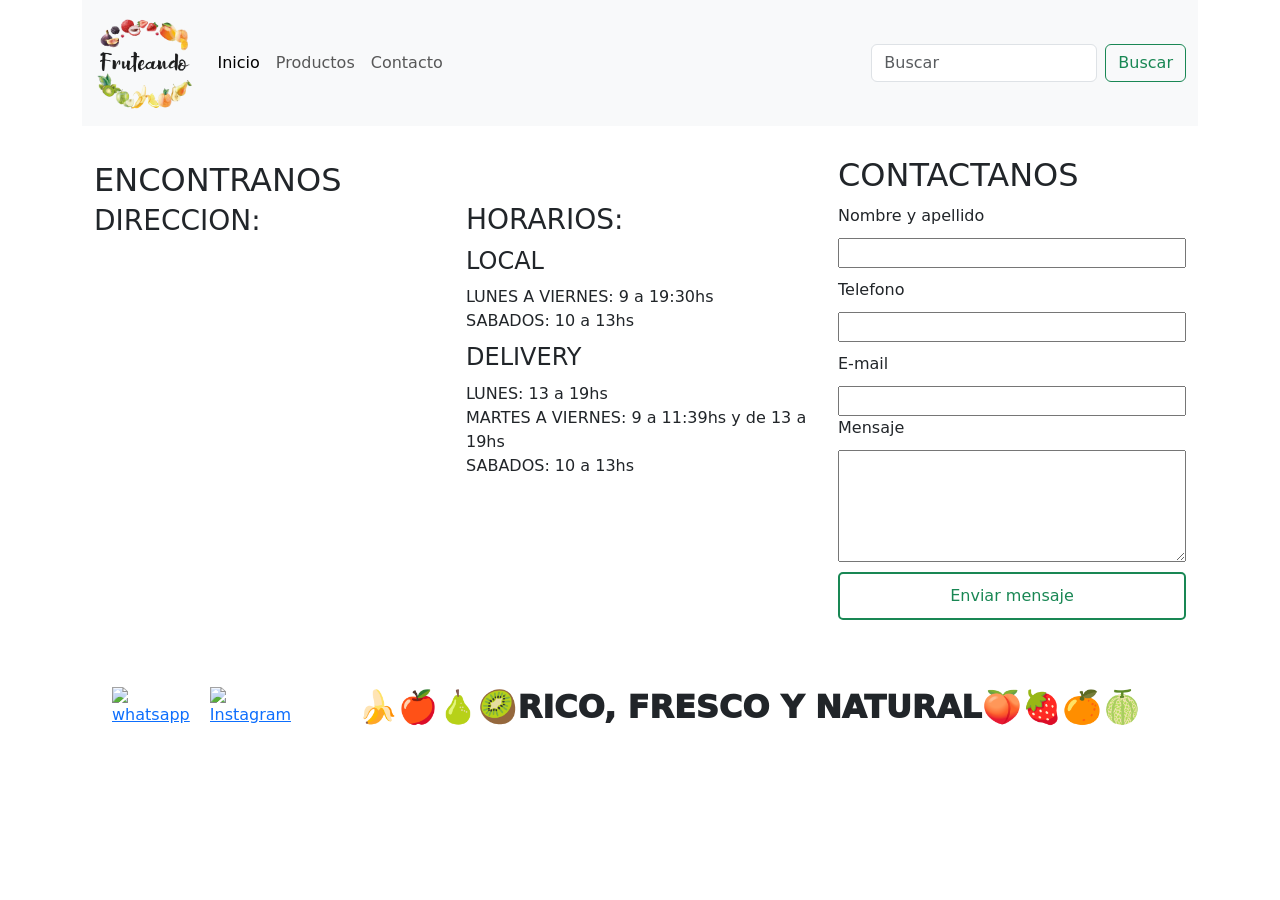
==== html/contacto.html @ 4e41fc2d "[M] Primera version - Estilos basicos, archivos html e imagenes" ====
<!DOCTYPE html>
<html lang="en">
<head>
    <meta charset="utf-8">
    <meta name="viewport" content="width=device-width, initial-scale=1">
    <link href="https://fonts.googleapis.com/css2?family=Nunito:ital,wght@0,200..1000;1,200..1000&display=swap" rel="stylesheet">
    <title>FRUTEANDO</title>
    <link href="https://cdn.jsdelivr.net/npm/bootstrap@5.3.3/dist/css/bootstrap.min.css" rel="stylesheet" integrity="sha384-QWTKZyjpPEjISv5WaRU9OFeRpok6YctnYmDr5pNlyT2bRjXh0JMhjY6hW+ALEwIH" crossorigin="anonymous">
    <link rel="stylesheet" href="../css/style.css">
</head>
<body>
    <div class="container">
        <header class="header">
            <nav class="navbar navbar-expand-lg bg-body-tertiary">
                <div class="container-fluid">
                    <a class="navbar-brand" href="../index.html">
                        <img src="../assets/logo.png" alt="Bootstrap" width="auto" height="100">
                    </a>
                <button class="navbar-toggler" type="button" data-bs-toggle="collapse" data-bs-target="#navbarSupportedContent" aria-controls="navbarSupportedContent" aria-expanded="false" aria-label="Toggle navigation">
                    <span class="navbar-toggler-icon"></span>
                </button>
                <div class="collapse navbar-collapse" id="navbarSupportedContent">
                    <ul class="navbar-nav me-auto mb-2 mb-lg-0">
                    <li class="nav-item">
                        <a class="nav-link active" aria-current="page" href="../index.html">Inicio</a>
                    </li>
                    <li class="nav-item">
                        <a class="nav-link" href="./productos.html">Productos</a>
                    </li>
                    <li class="nav-item">
                        <a class="nav-link" href="./contacto.html">Contacto</a>
                    </li>
                    </ul>
                    <form class="d-flex" role="search">
                    <input class="form-control me-2" type="search" placeholder="Buscar" aria-label="Buscar">
                    <button class="btn btn-outline-success" type="submit">Buscar</button>
                    </form>
                </div>
                </div>
            </nav>
        </header>
        <main class="main-contacto row">
            <section class="informacion col-lg-4 col-md-6 col-sm-12">
                <p class="titulo">ENCONTRANOS</p>
                <article class="direccion">
                    <h3>DIRECCION:</h3> 
                    <iframe class="mapa" src="https://www.google.com/maps/embed?pb=!1m18!1m12!1m3!1d426.3848654372476!2d-61.50322990262303!3d-31.246238425118882!2m3!1f0!2f0!3f0!3m2!1i1024!2i768!4f13.1!3m3!1m2!1s0x95caae22a4b0e135%3A0xf48627132b91624c!2sCarlos%20Pellegrini%201169%2C%20S2300GWB%20Rafaela%2C%20Santa%20Fe!5e0!3m2!1ses-419!2sar!4v1716694218519!5m2!1ses-419!2sar" width="600" height="450" style="border:0;" allowfullscreen="" loading="lazy" referrerpolicy="no-referrer-when-downgrade"></iframe>
                </article>
            </section>
            <section class="horarios col-lg-4 col-md-6 col-sm-12">
                <article>
                    <h3 >HORARIOS:</h3>
                    <div>
                        <h4>LOCAL</h4>
                        <p>
                            LUNES A VIERNES: 9 a 19:30hs <br>
                            SABADOS: 10 a 13hs
                        </p>
                    </div>
                    <div>
                        <h4>DELIVERY</h4>
                        <p>
                            LUNES: 13 a 19hs <br>
                            MARTES A VIERNES: 9 a 11:39hs y de 13 a 19hs <br>
                            SABADOS: 10 a 13hs
                        </p>
                    </div>
                </article>
            </section>
            <section class="contacto col-lg-4 col-md-6 col-sm-12">
                <h2 class="titulo">CONTACTANOS</h2>
                <form action="form.php" method="POST">
                    <div>
                        <label for="NOMBRE Y APELLIDO">Nombre y apellido</label>
                        <input type="text" name="NOMBRE Y APELLIDO" id="NOMBRE Y APELLIDO">
                    </div>
                    <div>
                        <label for="TELEFONO">Telefono</label>
                        <input type="text" name="TELEFONO" id="TELEFONO">
                    </div>
                    <div>
                        <label for="E-MAIL">E-mail</label>
                        <input type="email" name="E-MAIL" id="E-MAIL">
                    </div>
                    <div>
                        <P>Mensaje</P>
                        <textarea name="" id="" cols="30" rows="10"></textarea>
                        <input class="enviar-mensaje" type="submit" value="Enviar mensaje">
                    </div>                           
                </form>
            </section>
        </main>
        <footer>
            <div class="redes">
            <a href="https://api.whatsapp.com/message/DX2YOBP3F5WQN1?autoload=1&app_absent=0"><img src="../assets/whatsapp.svg" alt="whatsapp"></a>
            <a href="https://www.instagram.com/fruteando_/"><img src="../assets/instagram.svg" alt="Instagram"></a>
            </div>
            <div class="eslogan">
            <p >🍌🍎🍐🥝RICO, FRESCO Y NATURAL🍑🍓🍊🍈</p>
            </div>
        </footer> 
    </div>  
</body>
</html>
---- css/style.css ----
.header{
  position: sticky;
  top: 0;
  z-index: 1}
aside{
    display: flex;
    justify-content: center;
    background-color: #639534;
    padding: 20px;}
.carousel-container{
    display: flex;
    justify-content: center;
    max-height: 500px;
    max-width: 281px;
    z-index: 0}
/*info extraida de chat GPT*/
.carousel-control-prev-icon,
    .carousel-control-next-icon {
      background-image: none;}
    .carousel-control-prev-icon::after,
    .carousel-control-next-icon::after {
      content: '';
      display: inline-block;
      width: 20px;
      height: 20px;
      border-top: 2px solid black;
      border-right: 2px solid black;}
    .carousel-control-prev-icon::after {
      transform: rotate(-135deg);}
    .carousel-control-next-icon::after {
      transform: rotate(45deg);}
    .carousel-indicators [data-bs-target] {
      background-color: black;}
    .carousel-indicators .active {
      background-color: black;}
/*fin info*/
.d-block{height: 500px;
width: auto;}
.noticias {
    display: flex;
    flex-direction: row;
    justify-content: center;
    margin-left: 0px;
    margin-right: 0px;}
.noticias article{
    height: 100%;
    margin-top: 10px;
    padding: 10px;
    border: solid 8px #639534;
    border-radius: 15px;}
.parrafo-article{
    display: flex;
    justify-content: center;
    text-align: center;
    padding: 10px;
    font-size: 1.1rem;}
.video{
  width: 100%;}
.redes{
  display: flex;
  flex-direction: row;
  align-items: center;
  margin: 0px 0px 0px 20px;}
.redes img{
  width: 35px;
  height: auto;
  margin: 0px 10px;}
footer{
  display: flex;
  flex-direction: row;
  margin-top: 10px;}
.eslogan{
  display: flex;
  justify-content: center;
  align-items: center;
  width: 100%;
  font-size: 2em;
  font-weight: 1000; }
.row article img{width: 50%;
height: auto;
margin: 0px 10px;}
.producto{
  display: flex;
  flex-direction: row;
  align-items: center;
  margin: 10px 0px;}
.parrafo-producto{
  margin: 10px;
  display: flex;
  justify-content: center;
  text-align: center;
  width: 50%;
  border: solid 4px #ffffff;
  border-radius: 15px;
  color: #ffffff;}
p{
  margin: 0px;}
.main-productos{
  background-color: #639534;}
.contacto form label{
  display: block;
  margin: 10px 0px;}
contacto form div p{
  margin: 10px 0px;}
.contacto form input{
  width: 100%;
  max-width: 500px;}
.contacto form textarea{
  display: block;
  margin: 10px 0px;
  width: 100%;
  max-width: 500px;
  height: 7rem;}
.enviar-mensaje{
  padding: 10px 20px;
  font-size: 16px;
  color: #198754; 
  border: 2px solid #198754; 
  background-color: #ffffff; 
  border-radius: 5px; }
.mapa{
  width: 100%;
  height: 400px;}
.enviar-mensaje:hover {
  background-color: #198754; 
  color: #ffffff;}
.horarios{
  margin-top: 47px;}
h4{
  margin:10px 0px;}
.main-contacto{
  margin: 30px 0px;}
.titulo{
  font-size: 2rem;
  font-weight: 500;}
@media (max-width: 576px) {
  .eslogan p {
    font-size: 1rem;}}
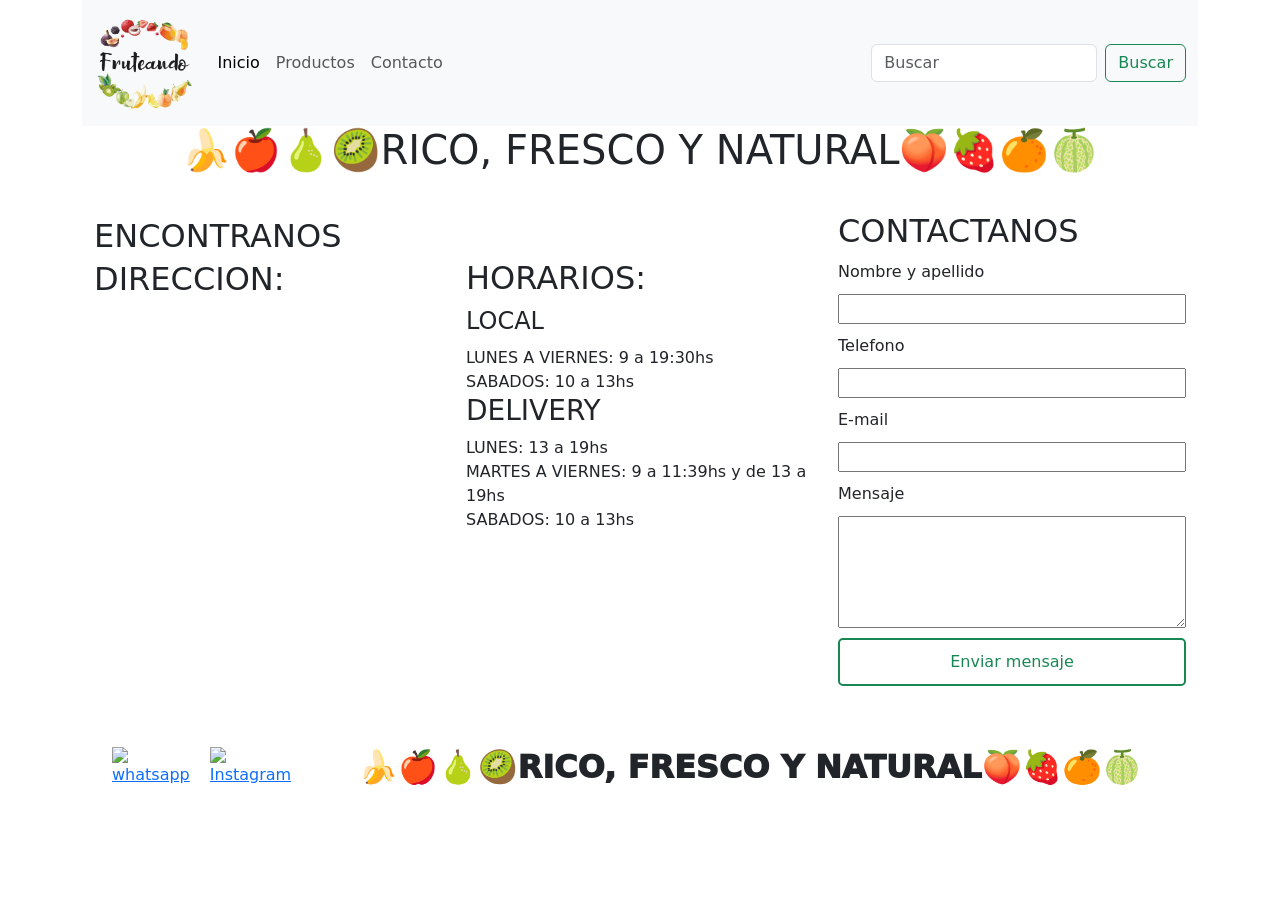
==== commit 39480299: "[M] Añadido de sass y animaciones" ====
--- a/html/contacto.html
+++ b/html/contacto.html
@@ -6,7 +6,7 @@
     <link href="https://fonts.googleapis.com/css2?family=Nunito:ital,wght@0,200..1000;1,200..1000&display=swap" rel="stylesheet">
     <title>FRUTEANDO</title>
     <link href="https://cdn.jsdelivr.net/npm/bootstrap@5.3.3/dist/css/bootstrap.min.css" rel="stylesheet" integrity="sha384-QWTKZyjpPEjISv5WaRU9OFeRpok6YctnYmDr5pNlyT2bRjXh0JMhjY6hW+ALEwIH" crossorigin="anonymous">
-    <link rel="stylesheet" href="../css/style.css">
+    <link rel="stylesheet" href="../css/main.css">
 </head>
 <body>
     <div class="container">
@@ -38,18 +38,21 @@
                 </div>
                 </div>
             </nav>
+            <div class="titulo-principal">
+                <h1>🍌🍎🍐🥝RICO, FRESCO Y NATURAL🍑🍓🍊🍈</h1>
+            </div>
         </header>
         <main class="main-contacto row">
             <section class="informacion col-lg-4 col-md-6 col-sm-12">
                 <p class="titulo">ENCONTRANOS</p>
                 <article class="direccion">
-                    <h3>DIRECCION:</h3> 
+                    <h2>DIRECCION:</h2> 
                     <iframe class="mapa" src="https://www.google.com/maps/embed?pb=!1m18!1m12!1m3!1d426.3848654372476!2d-61.50322990262303!3d-31.246238425118882!2m3!1f0!2f0!3f0!3m2!1i1024!2i768!4f13.1!3m3!1m2!1s0x95caae22a4b0e135%3A0xf48627132b91624c!2sCarlos%20Pellegrini%201169%2C%20S2300GWB%20Rafaela%2C%20Santa%20Fe!5e0!3m2!1ses-419!2sar!4v1716694218519!5m2!1ses-419!2sar" width="600" height="450" style="border:0;" allowfullscreen="" loading="lazy" referrerpolicy="no-referrer-when-downgrade"></iframe>
                 </article>
             </section>
             <section class="horarios col-lg-4 col-md-6 col-sm-12">
                 <article>
-                    <h3 >HORARIOS:</h3>
+                    <h2 >HORARIOS:</h2>
                     <div>
                         <h4>LOCAL</h4>
                         <p>
@@ -58,7 +61,7 @@
                         </p>
                     </div>
                     <div>
-                        <h4>DELIVERY</h4>
+                        <h3>DELIVERY</h3>
                         <p>
                             LUNES: 13 a 19hs <br>
                             MARTES A VIERNES: 9 a 11:39hs y de 13 a 19hs <br>
@@ -99,6 +102,8 @@
             <p >🍌🍎🍐🥝RICO, FRESCO Y NATURAL🍑🍓🍊🍈</p>
             </div>
         </footer> 
-    </div>  
+    </div> 
+    <script src="https://cdn.jsdelivr.net/npm/@popperjs/core@2.11.8/dist/umd/popper.min.js" integrity="sha384-I7E8VVD/ismYTF4hNIPjVp/Zjvgyol6VFvRkX/vR+Vc4jQkC+hVqc2pM8ODewa9r" crossorigin="anonymous"></script>
+    <script src="https://cdn.jsdelivr.net/npm/bootstrap@5.3.3/dist/js/bootstrap.min.js" integrity="sha384-0pUGZvbkm6XF6gxjEnlmuGrJXVbNuzT9qBBavbLwCsOGabYfZo0T0to5eqruptLy" crossorigin="anonymous"></script>
 </body>
 </html>
--- a/css/main.css
+++ b/css/main.css
@@ -0,0 +1,226 @@
+@keyframes backgroundOscillation {
+  0% {
+    background-color: #639534;
+  }
+  33% {
+    background-color: #f29d0f;
+  }
+  66% {
+    background-color: #cbb623;
+  }
+  100% {
+    background-color: #639534;
+  }
+}
+.header {
+  position: sticky;
+  top: 0;
+  z-index: 1;
+}
+
+.titulo-principal {
+  display: flex;
+  justify-content: center;
+  align-items: center;
+  width: 100%;
+  font-size: 2em;
+  font-weight: 1000;
+  animation: backgroundOscillation 1s infinite;
+}
+
+aside {
+  display: flex;
+  justify-content: center;
+  background-color: #639534;
+  padding: 20px;
+}
+
+.carousel-container {
+  display: flex;
+  justify-content: center;
+  max-height: 500px;
+  max-width: 281px;
+  z-index: 0;
+}
+
+.flecha-prev, .flecha-next {
+  background-image: none;
+}
+.flecha-prev::after, .flecha-next::after {
+  content: "";
+  display: inline-block;
+  width: 20px;
+  height: 20px;
+  border-top: 2px solid black;
+  border-right: 2px solid black;
+}
+
+.flecha-prev {
+  transform: rotate(-135deg);
+}
+
+.flecha-next::after {
+  transform: rotate(45deg);
+}
+
+.marcadores [data-bs-target] {
+  background-color: black;
+}
+
+.marcadores .active {
+  background-color: black;
+}
+
+.d-block {
+  width: auto;
+  height: 500px;
+}
+
+.noticias {
+  display: flex;
+  justify-content: center;
+  flex-direction: row;
+  margin-left: 0px;
+  margin-right: 0px;
+}
+
+.noticias article {
+  height: 100%;
+  margin-top: 10px;
+  padding: 10px;
+  border: solid 8px #639534;
+  border-radius: 15px;
+}
+
+.parrafo-article {
+  display: flex;
+  justify-content: center;
+  text-align: center;
+  padding: 10px;
+  font-size: 1.1rem;
+}
+
+.video {
+  width: 100%;
+}
+
+.row article img {
+  width: 50%;
+  height: auto;
+  margin: 0px 10px;
+}
+
+.producto {
+  display: flex;
+  align-items: center;
+  flex-direction: row;
+  margin: 10px 0px;
+}
+
+.parrafo-producto {
+  display: flex;
+  justify-content: center;
+  margin: 10px;
+  text-align: center;
+  width: 50%;
+  border: solid 4px #ffffff;
+  border-radius: 15px;
+  color: #ffffff;
+}
+
+p {
+  margin: 0px;
+}
+
+.main-productos {
+  background-color: #639534;
+}
+
+.contacto form label {
+  display: block;
+  margin: 10px 0px;
+}
+.contacto form div p {
+  margin: 10px 0px;
+}
+.contacto form input {
+  width: 100%;
+  max-width: 500px;
+}
+.contacto form textarea {
+  display: block;
+  margin: 10px 0px;
+  width: 100%;
+  height: 7rem;
+  max-width: 500px;
+}
+
+.enviar-mensaje {
+  padding: 10px 20px;
+  font-size: 16px;
+  color: #198754;
+  border: solid 2px #198754;
+  border-radius: 5px;
+  background-color: #ffffff;
+}
+.enviar-mensaje:hover {
+  background-color: #198754;
+  color: #ffffff;
+}
+
+.mapa {
+  width: 100%;
+  height: 400px;
+}
+
+.horarios {
+  margin-top: 47px;
+}
+
+h4 {
+  margin: 10px 0px;
+}
+
+.main-contacto {
+  margin: 30px 0px;
+}
+
+.titulo {
+  font-size: 2rem;
+  font-weight: 500;
+}
+
+footer {
+  display: flex;
+  flex-direction: row;
+  margin-top: 10px;
+}
+
+.redes {
+  display: flex;
+  align-items: center;
+  flex-direction: row;
+  margin: 0px 0px 0px 20px;
+}
+.redes img {
+  width: 35px;
+  height: auto;
+  margin: 0px 10px;
+}
+
+.eslogan {
+  display: flex;
+  justify-content: center;
+  align-items: center;
+  width: 100%;
+  font-size: 2em;
+  font-weight: 1000;
+}
+
+@media (max-width: 576px) {
+  .eslogan p {
+    font-size: 1rem;
+  }
+}
+
+/*# sourceMappingURL=main.css.map */
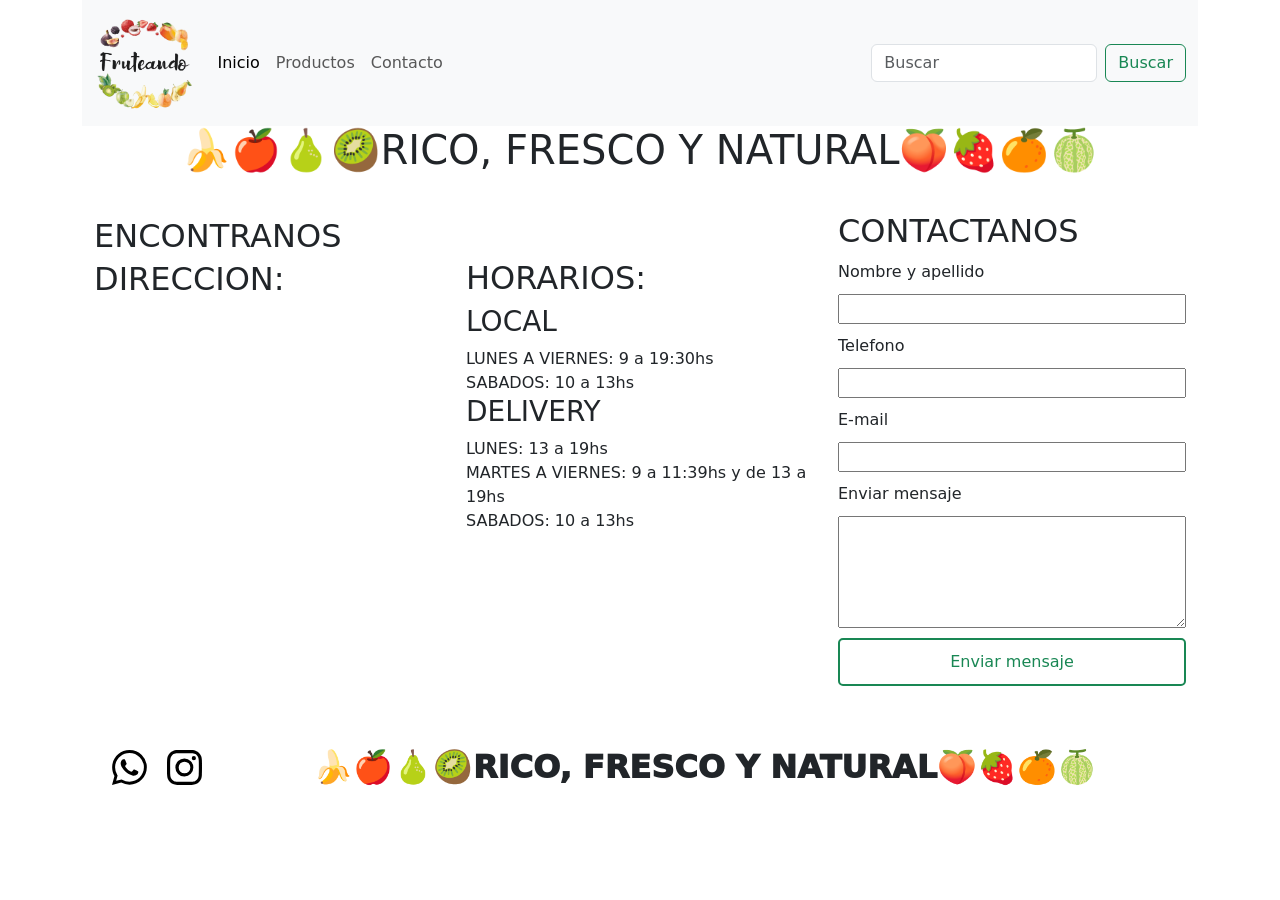
==== commit 8804e9f4: "[M] Añadido de metas y detalles para mejorar SEO" ====
--- a/html/contacto.html
+++ b/html/contacto.html
@@ -3,6 +3,8 @@
 <head>
     <meta charset="utf-8">
     <meta name="viewport" content="width=device-width, initial-scale=1">
+    <meta name="description" content="Pagina de un emprendimiento de comida a base de frutas frescas, ricas y naturales, pueden ser postres budines o panckes como los principales productos">
+    <meta name="keywords" content="Frutas, fresco, frutilla, frutal cream, budin, pancakes, frutal">
     <link href="https://fonts.googleapis.com/css2?family=Nunito:ital,wght@0,200..1000;1,200..1000&display=swap" rel="stylesheet">
     <title>FRUTEANDO</title>
     <link href="https://cdn.jsdelivr.net/npm/bootstrap@5.3.3/dist/css/bootstrap.min.css" rel="stylesheet" integrity="sha384-QWTKZyjpPEjISv5WaRU9OFeRpok6YctnYmDr5pNlyT2bRjXh0JMhjY6hW+ALEwIH" crossorigin="anonymous">
@@ -47,14 +49,14 @@
                 <p class="titulo">ENCONTRANOS</p>
                 <article class="direccion">
                     <h2>DIRECCION:</h2> 
-                    <iframe class="mapa" src="https://www.google.com/maps/embed?pb=!1m18!1m12!1m3!1d426.3848654372476!2d-61.50322990262303!3d-31.246238425118882!2m3!1f0!2f0!3f0!3m2!1i1024!2i768!4f13.1!3m3!1m2!1s0x95caae22a4b0e135%3A0xf48627132b91624c!2sCarlos%20Pellegrini%201169%2C%20S2300GWB%20Rafaela%2C%20Santa%20Fe!5e0!3m2!1ses-419!2sar!4v1716694218519!5m2!1ses-419!2sar" width="600" height="450" style="border:0;" allowfullscreen="" loading="lazy" referrerpolicy="no-referrer-when-downgrade"></iframe>
+                    <iframe title="mapa" class="mapa" src="https://www.google.com/maps/embed?pb=!1m18!1m12!1m3!1d426.3848654372476!2d-61.50322990262303!3d-31.246238425118882!2m3!1f0!2f0!3f0!3m2!1i1024!2i768!4f13.1!3m3!1m2!1s0x95caae22a4b0e135%3A0xf48627132b91624c!2sCarlos%20Pellegrini%201169%2C%20S2300GWB%20Rafaela%2C%20Santa%20Fe!5e0!3m2!1ses-419!2sar!4v1716694218519!5m2!1ses-419!2sar" width="600" height="450" style="border:0;" allowfullscreen="" loading="lazy" referrerpolicy="no-referrer-when-downgrade"></iframe>
                 </article>
             </section>
             <section class="horarios col-lg-4 col-md-6 col-sm-12">
                 <article>
                     <h2 >HORARIOS:</h2>
                     <div>
-                        <h4>LOCAL</h4>
+                        <h3>LOCAL</h3>
                         <p>
                             LUNES A VIERNES: 9 a 19:30hs <br>
                             SABADOS: 10 a 13hs
@@ -86,8 +88,8 @@
                         <input type="email" name="E-MAIL" id="E-MAIL">
                     </div>
                     <div>
-                        <P>Mensaje</P>
-                        <textarea name="" id="" cols="30" rows="10"></textarea>
+                        <label for="ENVIAR-MENSAJE">Enviar mensaje</label>
+                        <textarea name="" id="ENVIAR-MENSAJE" cols="30" rows="10"></textarea>
                         <input class="enviar-mensaje" type="submit" value="Enviar mensaje">
                     </div>                           
                 </form>
